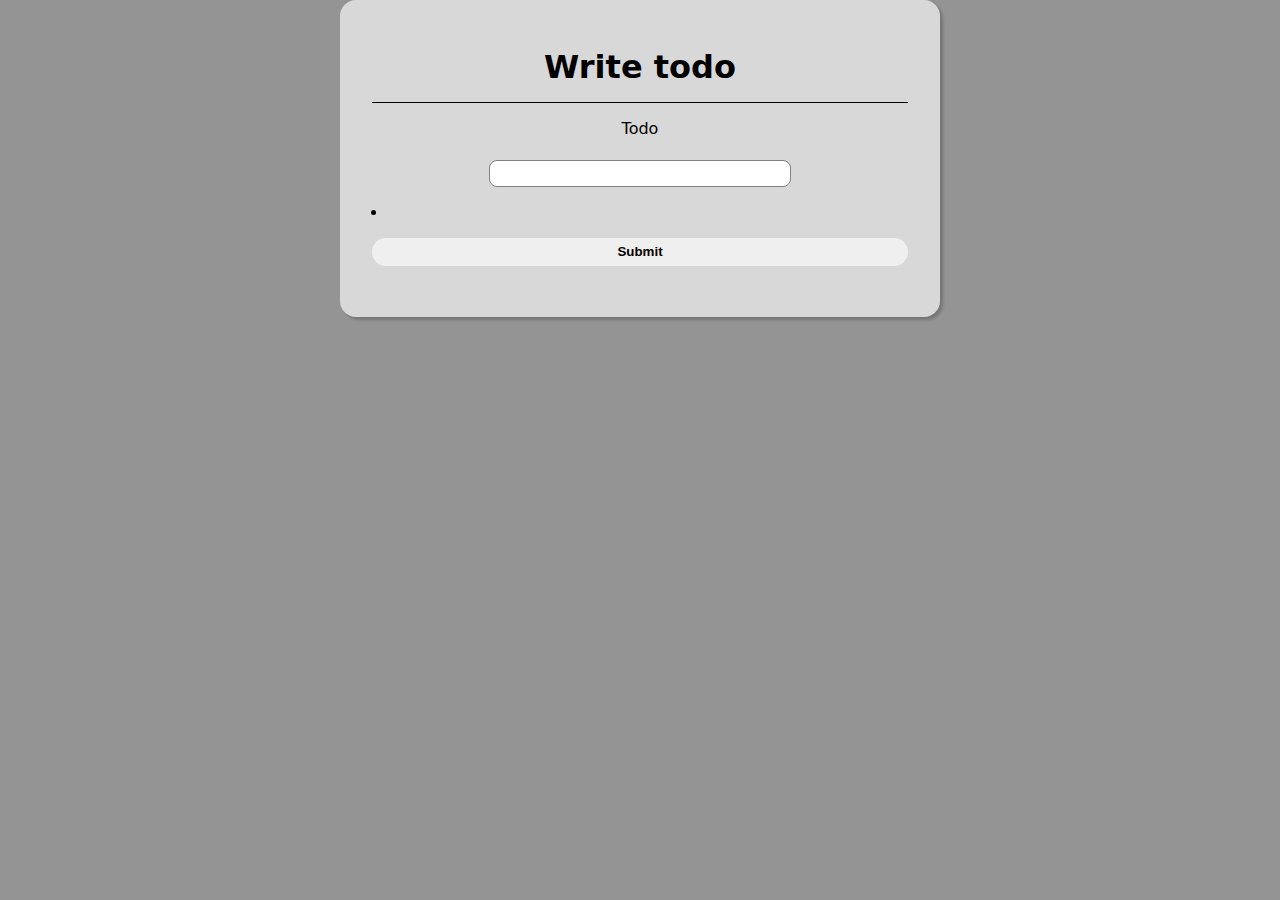
==== alternativ-form-page/index.html @ cda1c4a4 "renderposts done ish" ====
<!DOCTYPE html>
<html lang="en">
<head>
    <meta charset="UTF-8">
    <meta name="viewport" content="width=device-width, initial-scale=1.0">
    <title>Document</title>
    <link rel="stylesheet" href="https://cdnjs.cloudflare.com/ajax/libs/font-awesome/6.4.2/css/all.min.css" integrity="sha512-z3gLpd7yknf1YoNbCzqRKc4qyor8gaKU1qmn+CShxbuBusANI9QpRohGBreCFkKxLhei6S9CQXFEbbKuqLg0DA==" crossorigin="anonymous" referrerpolicy="no-referrer" />
    <link rel="stylesheet" href="styles.css">
    <link rel="stylesheet" href="../global.css">
</head>
<body>
    

    <div class="container">

        <form id="todoForm">
            <div class="headline">
                <h1>Write todo</h1>
            </div>
            <div class="form-content">              
                <div class="input-group">
                    <i class="fa-solid fa-circle-check icon"></i>
                    <i class="fa-solid fa-circle-xmark icon"></i>
                    <label for="todoText" class="form-label">Todo</label> <br>
                    <input name="todoText" id="todoText" class="form-control"></input>
                    <div class="invalid-input">error msg</div>
                </div>
                <ul id=list-container>
                    <li></li>
                </ul>
            </div>
            <button class="submit-btn">Submit</button> <br> <br>
        </form>

    </div>

    <script src="script.js"></script>
</body>
</html>
---- alternativ-form-page/styles.css ----
* {
    margin: 0;
    padding: 0;
    box-sizing: border-box;
}
:root {
    --main-blue-color: rgb(11, 184, 241);
    --faded-blue-color: rgba(11, 184, 241, 0.514);
    --clr-bg: rgb(148, 148, 148);
    --clr-gray-form: #d8d8d8;
    --clr-error: rgb(175, 13, 13);
    --clr-success: rgb(6, 143, 6);
}

body {
    font-family: system-ui, -apple-system, BlinkMacSystemFont, 'Segoe UI', Roboto, Oxygen, Ubuntu, Cantarell, 'Open Sans', 'Helvetica Neue', sans-serif;
    /* display: flex; */
    /* margin-top: 10rem; */
    /* justify-content: center; */
    background-color: var(--clr-bg);
}

.container {
    /* width: 40%; */
    /* height: 100vh; */
    display: flex;
    justify-content: center;
    align-items: center;
    text-align: center;
}

#todoForm {
    /* height: 100vh; */
    padding: 2rem;
    background-color: var(--clr-gray-form);
    border-radius: 1rem;
    min-width: 600px;
    box-shadow: 3px 3px 3px #00000033;
}

.headline {
    padding: 1rem;
    border-bottom: 1px solid rgb(0, 0, 0);
}

.form-content {
    padding: 1rem;
}

.input-group {
    margin-bottom: 1rem;
    position: relative;
}

.form-label {
    display: block;
    margin-bottom: .2rem;
}

.form-control {
    width: 60%;
    padding: .3rem;
    border-radius: .5rem;
    border: 1px solid gray;
}

.invalid-input {
    color: var(--clr-error);
    font-size: .8rem;
    display: none;
}

.is-invalid .invalid-input {
    display: block;
}

.is-invalid .form-control {
    border-color: var(--clr-error);
    outline-color: var(--clr-error);
}

.is-valid .form-control {
    border-color: var(--clr-success);
    outline-color: var(--clr-success);
}

.icon {
    position: absolute;
    right: 0;
    top: 3.2rem;
    display: none;
}

.fa-circle-xmark {
    color: var(--clr-error)
}

.is-invalid .fa-circle-xmark {
    display: block;
    /* color: var(--clr-success); */
}

.fa-circle-check {
    color: var(--clr-success);
}

.is-valid .fa-circle-check {
    display: block;
}

.submit-btn {
    padding: .5em;
    border: 0;
    font-weight: bold;
    cursor: pointer;
    width: 100%;
    border-radius: 1rem;
}
---- global.css ----
:root {
    --main-blue-color: rgb(11, 184, 241);
    --faded-blue-color: rgba(11, 184, 241, 0.514);
    --bg-color: rgb(75, 75, 75);
    --gray-form-color: #888686;
}
.btn {
    border: none;
    background-color: var(--main-blue-color);
    color: white;
    padding: .5em;
    border: 3px solid white;
    cursor: pointer;
}
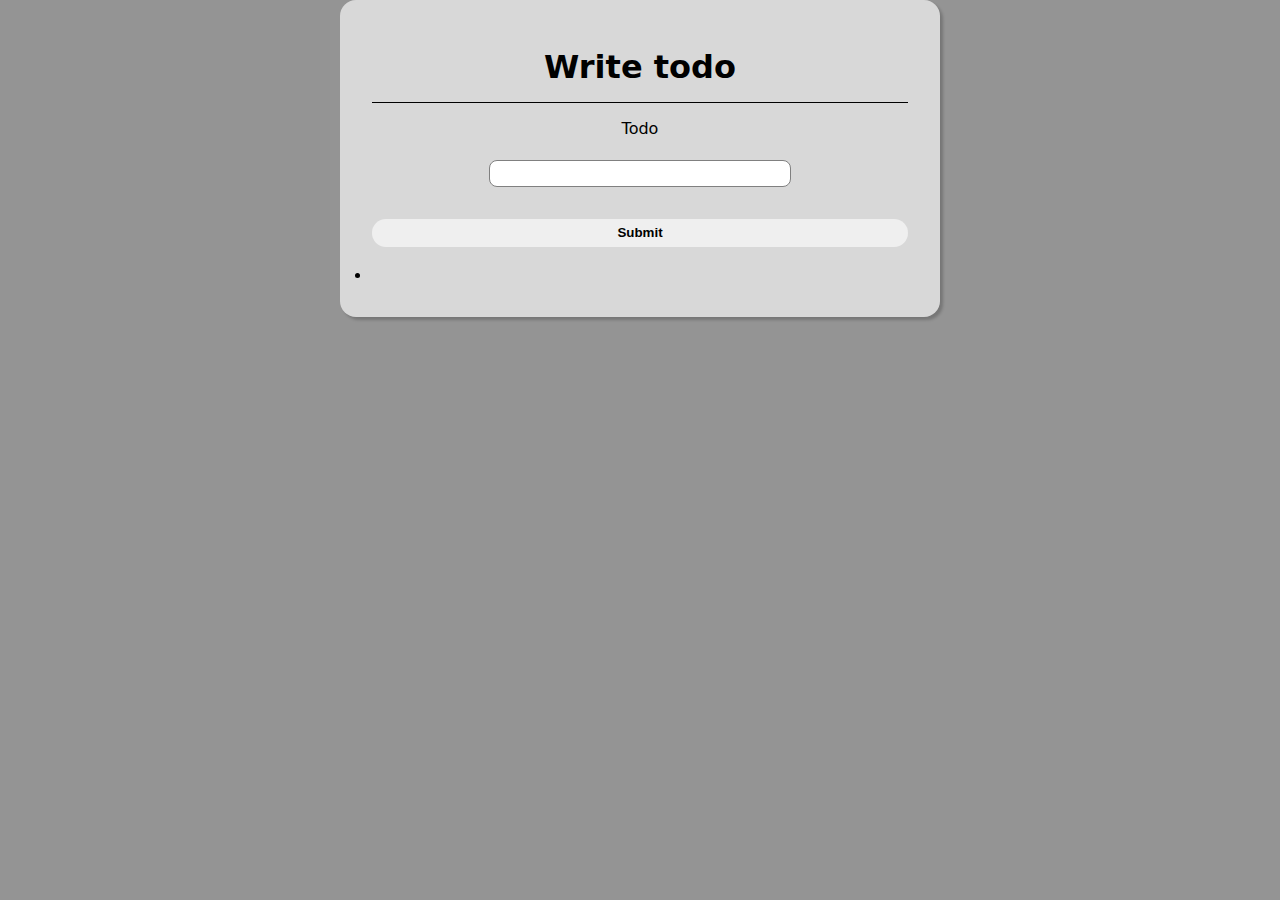
==== commit 2c368cb8: "m" ====
--- a/alternativ-form-page/index.html
+++ b/alternativ-form-page/index.html
@@ -25,11 +25,11 @@
                     <input name="todoText" id="todoText" class="form-control"></input>
                     <div class="invalid-input">error msg</div>
                 </div>
-                <ul id=list-container>
-                    <li></li>
-                </ul>
             </div>
             <button class="submit-btn">Submit</button> <br> <br>
+            <ul id=list-container>
+                <li></li>
+            </ul>
         </form>
 
     </div>
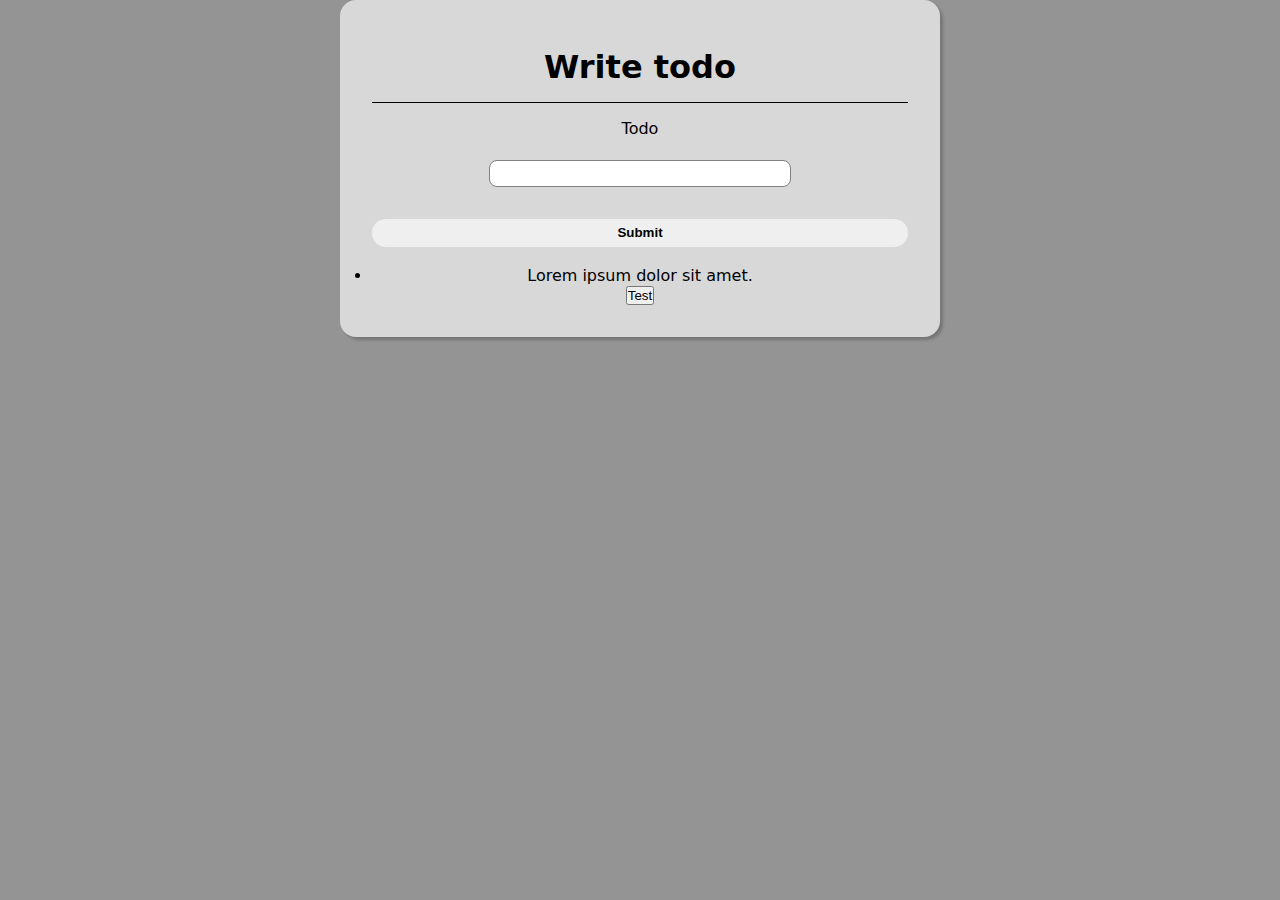
==== commit 08217cd0: "updated rendering" ====
--- a/alternativ-form-page/index.html
+++ b/alternativ-form-page/index.html
@@ -27,13 +27,16 @@
                 </div>
             </div>
             <button class="submit-btn">Submit</button> <br> <br>
-            <ul id=list-container>
-                <li></li>
-            </ul>
+                <ul id=list-container>
+                    <li class="list-content">Lorem ipsum dolor sit amet.</li>
+                    <button class="button">Test</button>
+                </ul>
+            </div>
         </form>
 
     </div>
 
+
     <script src="script.js"></script>
 </body>
 </html>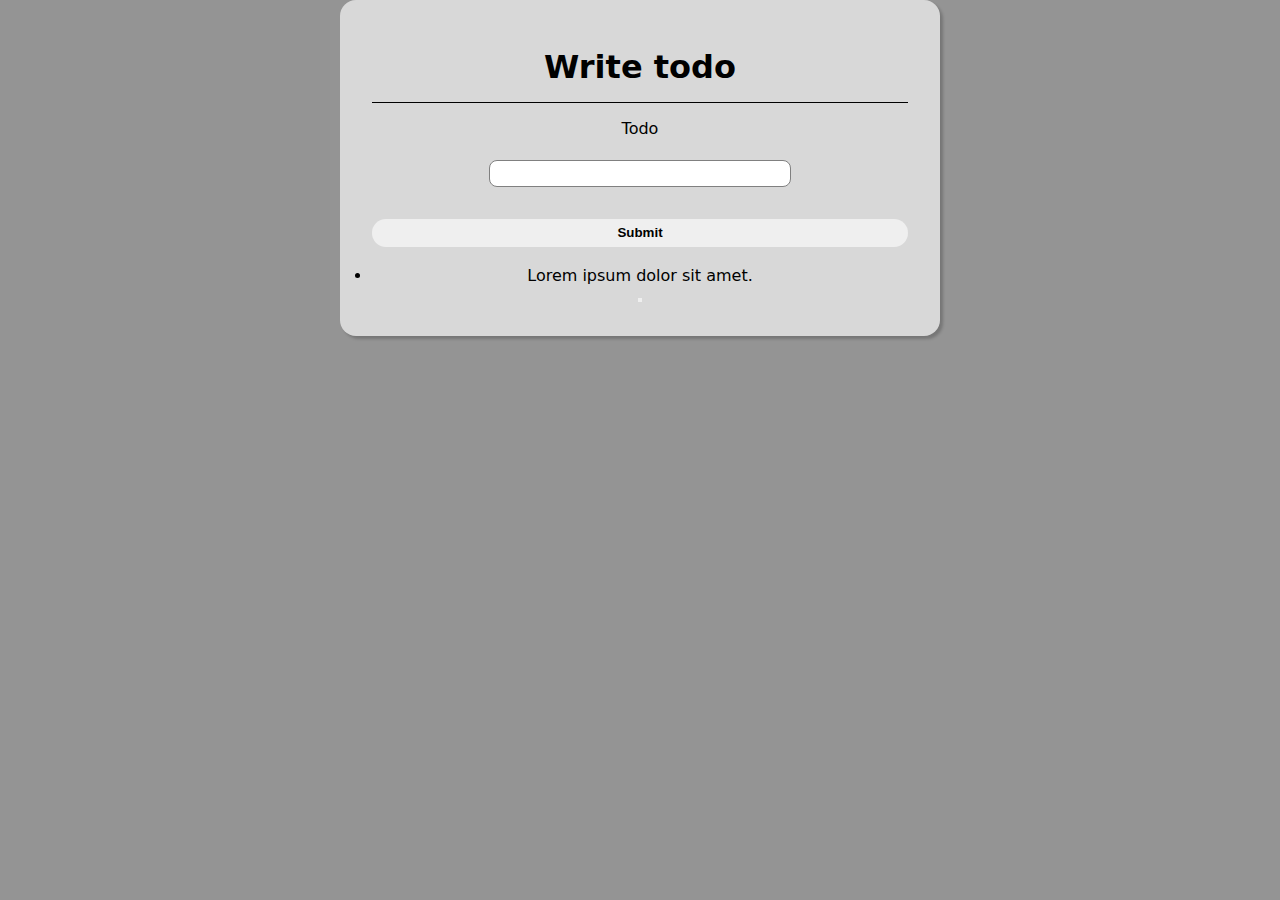
==== commit 3c9e4eb0: "fungerande version utan delete" ====
--- a/alternativ-form-page/index.html
+++ b/alternativ-form-page/index.html
@@ -10,7 +10,7 @@
 </head>
 <body>
     
-
+   
     <div class="container">
 
         <form id="todoForm">
@@ -26,15 +26,15 @@
                     <div class="invalid-input">error msg</div>
                 </div>
             </div>
-            <button class="submit-btn">Submit</button> <br> <br>
-                <ul id=list-container>
-                    <li class="list-content">Lorem ipsum dolor sit amet.</li>
-                    <button class="button">Test</button>
-                </ul>
+            <button type="submit" id="submit-btn">Submit</button> <br> <br>
+            <ul id=list-container>
+                <li class="list-content">Lorem ipsum dolor sit amet.</li>
+                <button class="delete-button"></button>
+            </ul>
             </div>
         </form>
 
-    </div>
+    
 
 
     <script src="script.js"></script>
--- a/alternativ-form-page/styles.css
+++ b/alternativ-form-page/styles.css
@@ -108,11 +108,19 @@
     display: block;
 }
 
-.submit-btn {
+#submit-btn {
     padding: .5em;
     border: 0;
     font-weight: bold;
     cursor: pointer;
     width: 100%;
     border-radius: 1rem;
+}
+
+.post-container {
+    background-color: white;
+}
+
+.fa-solid .fa-trash {
+    cursor: pointer;
 }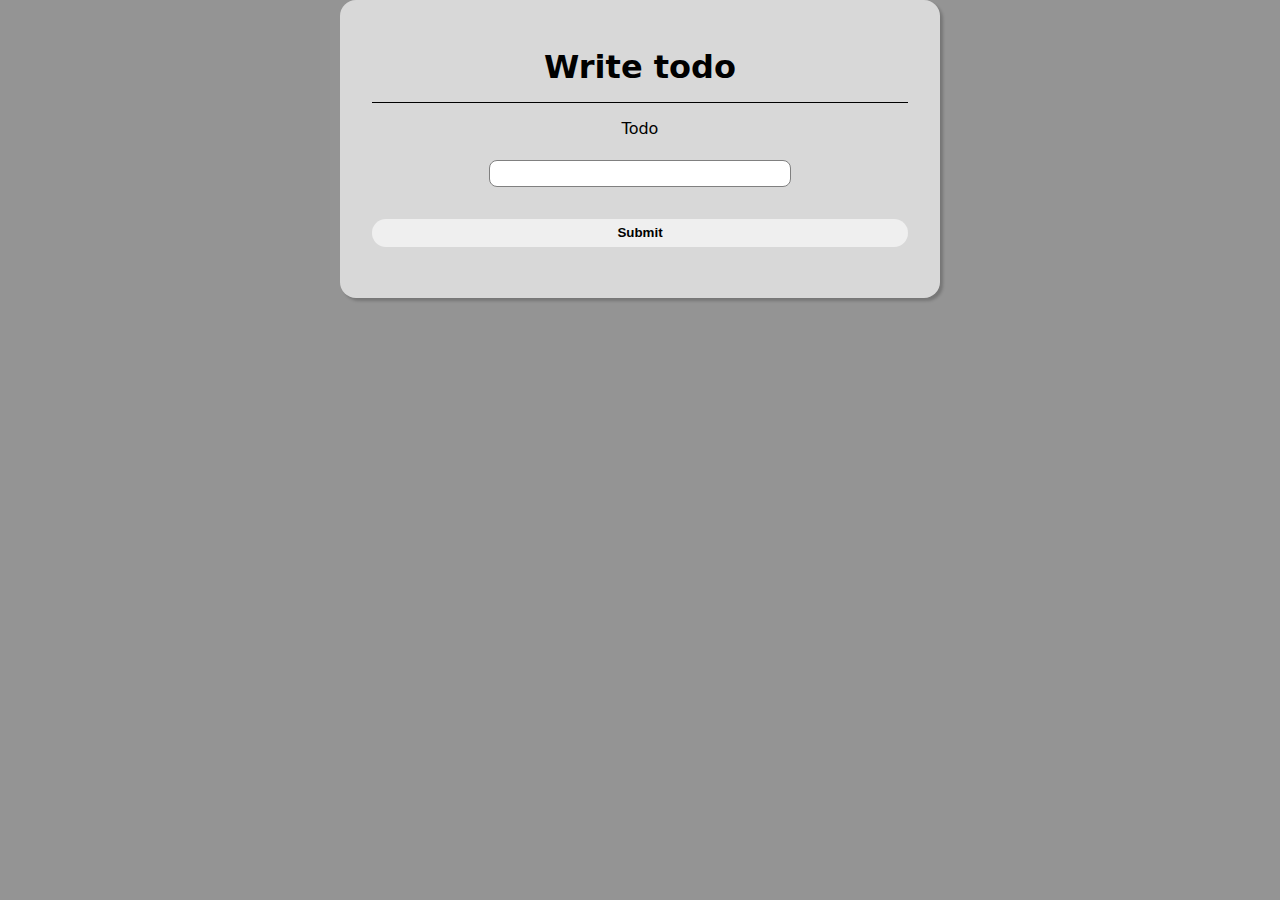
==== commit 2c9aef10: "commented out li and button" ====
--- a/alternativ-form-page/index.html
+++ b/alternativ-form-page/index.html
@@ -28,10 +28,10 @@
             </div>
             <button type="submit" id="submit-btn">Submit</button> <br> <br>
             <ul id=list-container>
-                <li class="list-content">Lorem ipsum dolor sit amet.</li>
-                <button class="delete-button"></button>
+                <!-- <li class="list-content">Lorem ipsum dolor sit amet.</li> -->
+                <!-- <button class="delete-button"></button> -->
             </ul>
-            </div>
+    </div>
         </form>
 
     
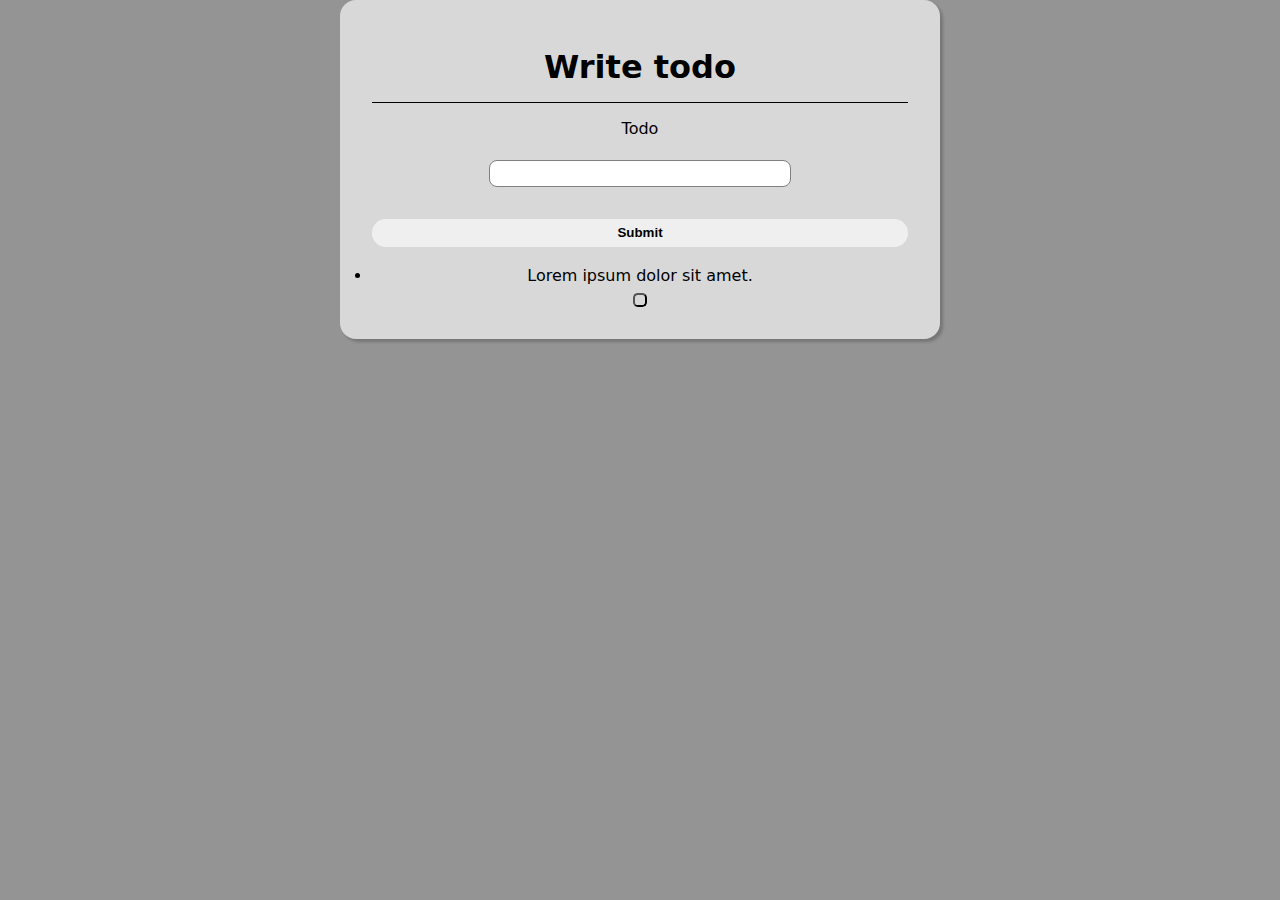
==== commit dd79f8a4: "new api key, old was invalid" ====
--- a/alternativ-form-page/index.html
+++ b/alternativ-form-page/index.html
@@ -28,8 +28,10 @@
             </div>
             <button type="submit" id="submit-btn">Submit</button> <br> <br>
             <ul id=list-container>
-                <!-- <li class="list-content">Lorem ipsum dolor sit amet.</li> -->
-                <!-- <button class="delete-button"></button> -->
+                <div className="delete-container">
+                    <li class="list-content">Lorem ipsum dolor sit amet.</li>
+                    <button class="delete-button"></button>
+                </div>
             </ul>
     </div>
         </form>
--- a/alternativ-form-page/styles.css
+++ b/alternativ-form-page/styles.css
@@ -84,6 +84,27 @@
     outline-color: var(--clr-success);
 }
 
+#list-container {
+    display: flex;
+    flex-direction: column;
+    justify-content: center;
+}
+
+.delete-container {
+    display: flex;
+    justify-content: space-between;
+    padding: .5rem;
+}
+
+.delete-button {
+    background-color: transparent;
+    padding: .3rem;
+    cursor: pointer;
+    border-radius: .3rem;
+} && .delete-button:hover {
+    background-color: var(--clr-error);
+    color: white;
+}
 .icon {
     position: absolute;
     right: 0;
